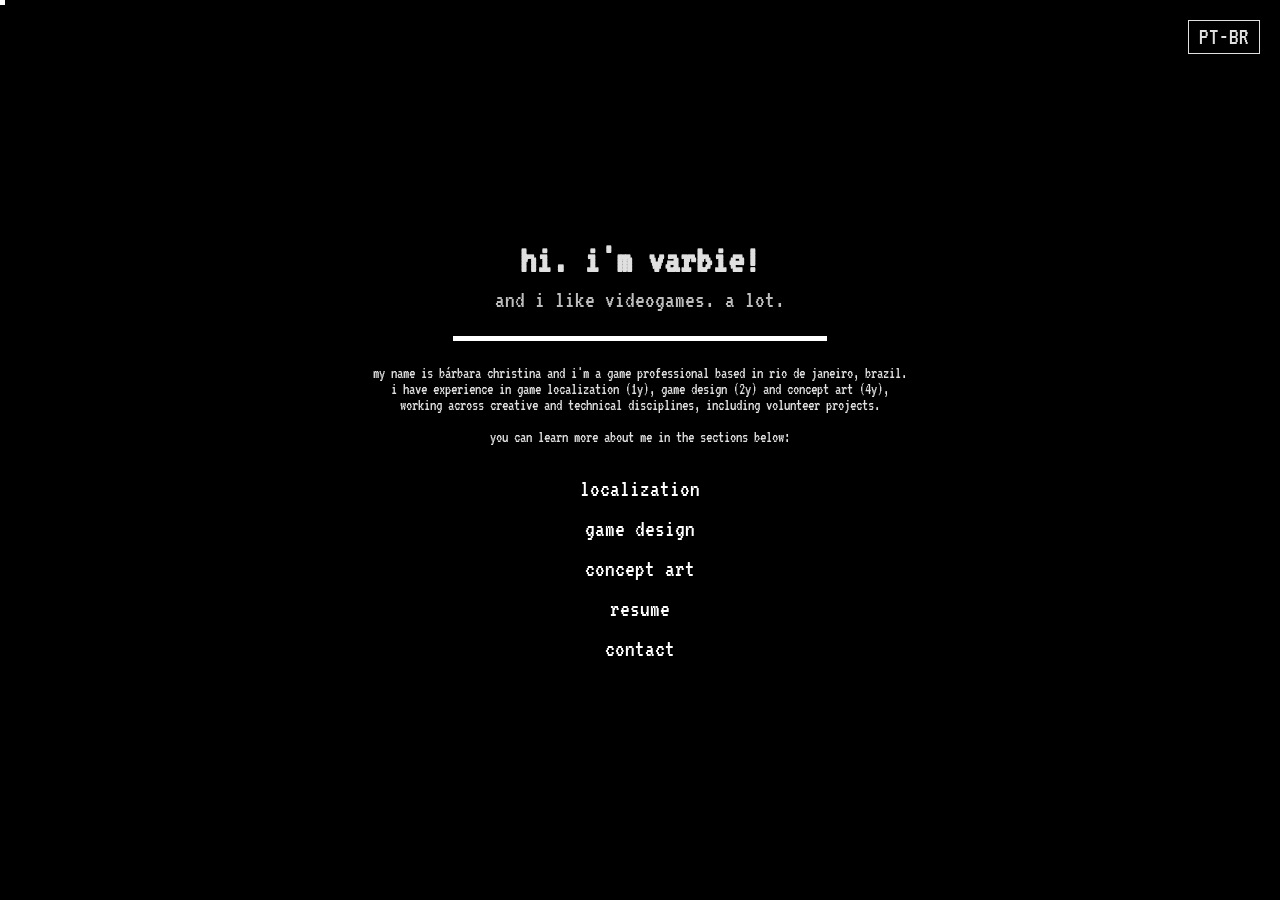
==== index.html @ 62bc243d "Att do site" ====
<!DOCTYPE html>
<html lang="en">
<head>
  <meta charset="UTF-8" />
  <meta name="viewport" content="width=device-width, initial-scale=1.0" />
  <title>varbie.games</title>
  <link rel="preconnect" href="https://fonts.googleapis.com">
  <link rel="preconnect" href="https://fonts.gstatic.com" crossorigin>
  <link href="https://fonts.googleapis.com/css2?family=VT323&display=swap" rel="stylesheet">
  <link rel="stylesheet" href="css/style.css">
  <link rel="icon" href="assets/favicon.ico" type="image/x-icon">

</head>
<body>

  <button id="lang-toggle">EN</button>
  <script src="lang.js"></script>

  <main class="container">
    <h1
      data-en="hi. i'm varbie!"
      data-pt="oi. sou a varbie!">
      (text)</h1>
    <p class="subtitle"
      data-en="and i like videogames. a lot."
      data-pt="e eu gosto de videogames. até demais.">
      (text)</p>

      <hr class="divider">

    <div class="content-box">
    <p 
      data-en="my name is bárbara christina and i'm a game professional based in rio de janeiro, brazil.<br>
      i have experience in game localization (1y), game design (2y) and concept art (4y),<br>
      working across creative and technical disciplines, including volunteer projects.<br><br>
      you can learn more about me in the sections below:<br><br>"
        
      data-pt="me chamo bárbara christina e sou uma profissional de jogos do rio de janeiro, no brasil.<br>
      tenho experiência em localização de jogos (1 ano), design de jogos (2 anos) e arte conceitual (4 anos),<br>
      atuando entre áreas criativas e técnicas, incluindo projetos voluntários.<br><br>
      você pode descobrir mais sobre mim nas seções abaixo:<br><br>">
      (text)<br>
      (text)<br>
      (text)<br><br>
      (text)<br><br>
  </p>
</div>

<br>

<nav class="menu">
      <a href="localization.html"
         data-en="localization"
         data-pt="localização">localization</a>
      <a href="game-design.html"
         data-en="game design"
         data-pt="design de jogos">game design</a>
      <a href="concept-art.html"
         data-en="concept art"
         data-pt="arte conceitual">concept art</a>
      <a href="resume.html"
         data-en="resume"
         data-pt="currículo">resume</a>
      <a href="contact.html"
         data-en="contact"
         data-pt="contato">contact</a>
    </nav>
  </main>

<div class="cursor"></div>
<script src="cursor.js"></script>
<link rel="stylesheet" href="cursor.css">

</body>
</html>
---- css/style.css ----
* {
  margin: 0;
  padding: 0;
  box-sizing: border-box;
}

body {
  background-color: #000;
  color: #e0e0e0;
  font-family: 'VT323', monospace;
  height: 100vh;
  display: flex;
  align-items: center;
  justify-content: center;
}

.container {
  text-align: center;
}

h1 {
  font-size: 2.5rem;
  margin-bottom: 0.5rem;
}

.subtitle {
  font-size: 1.5rem;
  margin-bottom: 1rem;
  color: #bdbdbd;
}

a,
a:visited {
  color: #ffffff;
  text-decoration: none;
}

a:hover,
a:active {
  color: #ffffff;
  text-decoration: underline;
}

.menu {
  display: flex;
  flex-direction: column;
  gap: 1rem;
}

.menu a {
  font-size: 1.5rem;
}

.divider {
  border: none;
  height: 5px;
  background-color: #ffffff; 
  width: 70%;
  margin: 1.5rem auto;
}

.pdf-box {
  width: 80vw;
  max-width: 800px;
  height: 70vh;
  margin: 0 auto 1rem auto;
  border: 1px solid #444;
}

.pdf-box iframe {
  width: 100%;
  height: 100%;
  border: none;
}

.download-link {
  margin-bottom: 1.5rem;
  font-size: 1.5rem;
}

#lang-toggle {
  position: fixed;
  top: 20px;
  right: 20px;
  background: none;
  border: 1px solid #e0e0e0;
  color: #e0e0e0;
  font-family: 'VT323', monospace;
  font-size: 1.5rem;
  padding: 4px 10px;
  cursor: pointer;
}

#lang-toggle:hover {
  background-color: #e0e0e0;
  color: #000;
}
---- cursor.css ----
.cursor {
  position: fixed;
  top: 0;
  left: 0;
  width: 10px;
  height: 10px;
  background: #ffffff;
  pointer-events: none;
  transform: translate(-50%, -50%);
  z-index: 10000;
  border: 1px solid #ffffff;
}

.particle {
  position: fixed;
  width: 3px;
  height: 3px;
  background: #ffffff;
  pointer-events: none;
  z-index: 9999;
  opacity: 1;
  transform: translate(-50%, -50%);
  border-radius: 2px;
}

body,
a,
button,
input,
textarea {
  cursor: none !important;
}
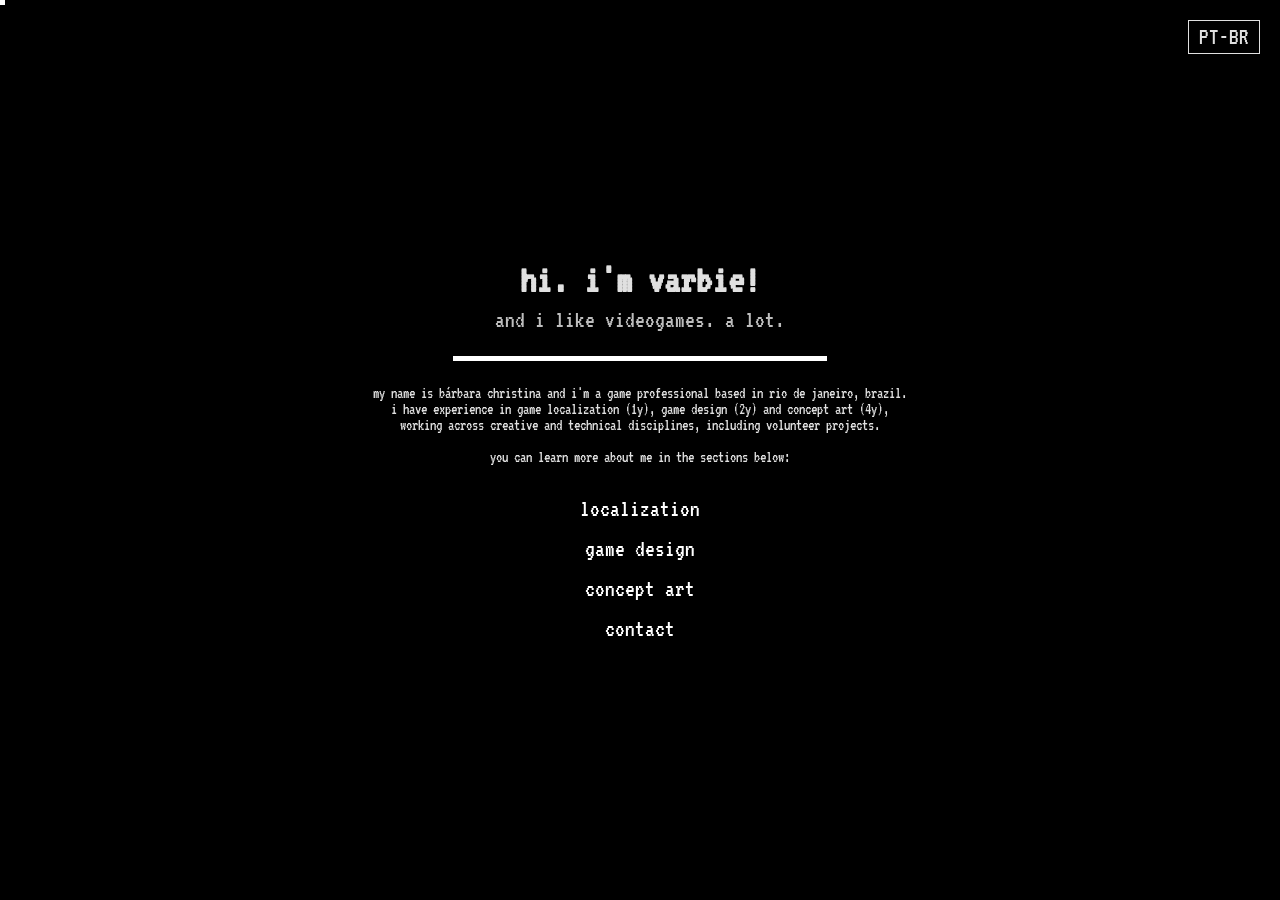
==== commit 2bb79add: "Melhorias" ====
--- a/index.html
+++ b/index.html
@@ -58,9 +58,6 @@
       <a href="concept-art.html"
          data-en="concept art"
          data-pt="arte conceitual">concept art</a>
-      <a href="resume.html"
-         data-en="resume"
-         data-pt="currículo">resume</a>
       <a href="contact.html"
          data-en="contact"
          data-pt="contato">contact</a>
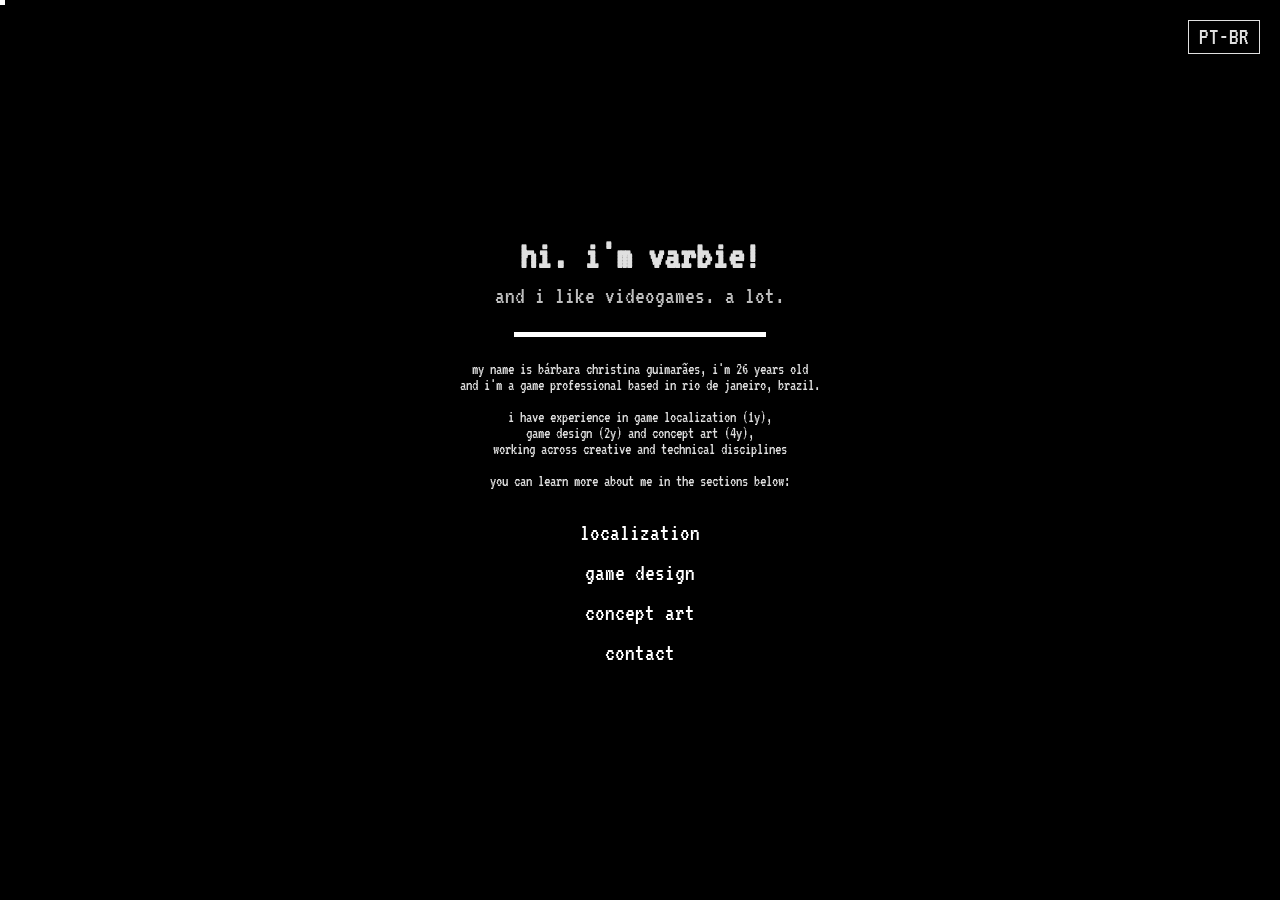
==== commit 2cccefff: "Ajustes para mobile" ====
--- a/index.html
+++ b/index.html
@@ -30,14 +30,14 @@
 
     <div class="content-box">
     <p 
-      data-en="my name is bárbara christina and i'm a game professional based in rio de janeiro, brazil.<br>
-      i have experience in game localization (1y), game design (2y) and concept art (4y),<br>
-      working across creative and technical disciplines, including volunteer projects.<br><br>
+      data-en="my name is bárbara christina guimarães, i'm 26 years old <br>and i'm a game professional based in rio de janeiro, brazil.<br><br>
+      i have experience in game localization (1y),<br> game design (2y) and concept art (4y),<br>
+      working across creative and technical disciplines<br><br>
       you can learn more about me in the sections below:<br><br>"
         
-      data-pt="me chamo bárbara christina e sou uma profissional de jogos do rio de janeiro, no brasil.<br>
-      tenho experiência em localização de jogos (1 ano), design de jogos (2 anos) e arte conceitual (4 anos),<br>
-      atuando entre áreas criativas e técnicas, incluindo projetos voluntários.<br><br>
+      data-pt="me chamo bárbara christina guimarães, tenho 26 anos <br>e sou uma profissional de jogos do rio de janeiro, no brasil.<br><br>
+      tenho experiência em localização de jogos (1 ano),<br> design de jogos (2 anos) e arte conceitual (4 anos),<br>
+      atuando entre áreas criativas e técnicas.<br><br>
       você pode descobrir mais sobre mim nas seções abaixo:<br><br>">
       (text)<br>
       (text)<br>
@@ -51,16 +51,16 @@
 <nav class="menu">
       <a href="localization.html"
          data-en="localization"
-         data-pt="localização">localization</a>
+         data-pt="localização">(text)</a>
       <a href="game-design.html"
          data-en="game design"
-         data-pt="design de jogos">game design</a>
+         data-pt="design de jogos">(text)</a>
       <a href="concept-art.html"
          data-en="concept art"
-         data-pt="arte conceitual">concept art</a>
+         data-pt="arte conceitual">(text)</a>
       <a href="contact.html"
          data-en="contact"
-         data-pt="contato">contact</a>
+         data-pt="contato">(text)</a>
     </nav>
   </main>
 
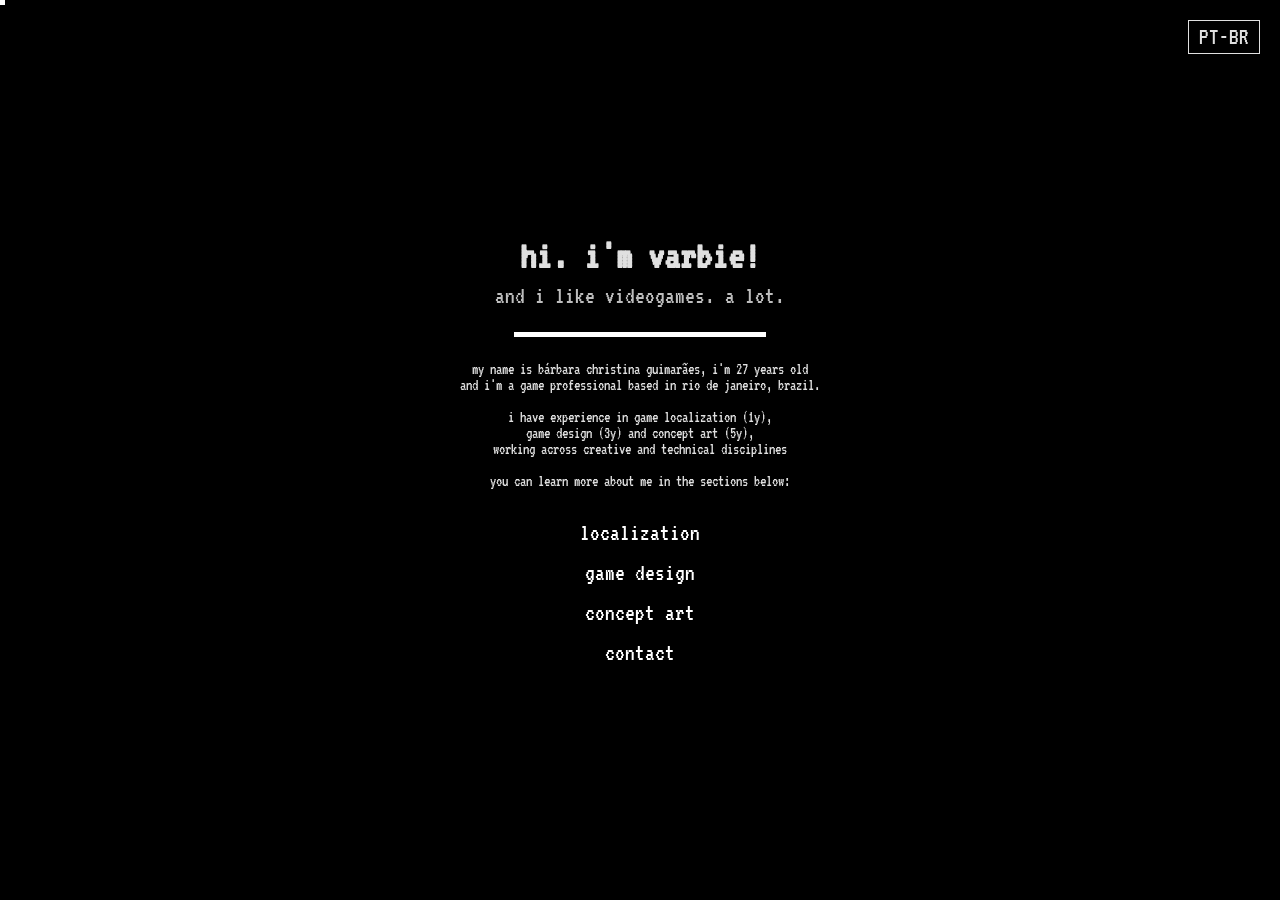
==== commit 88707330: "Links atualizados" ====
--- a/index.html
+++ b/index.html
@@ -30,13 +30,13 @@
 
     <div class="content-box">
     <p 
-      data-en="my name is bárbara christina guimarães, i'm 26 years old <br>and i'm a game professional based in rio de janeiro, brazil.<br><br>
-      i have experience in game localization (1y),<br> game design (2y) and concept art (4y),<br>
+      data-en="my name is bárbara christina guimarães, i'm 27 years old <br>and i'm a game professional based in rio de janeiro, brazil.<br><br>
+      i have experience in game localization (1y),<br> game design (3y) and concept art (5y),<br>
       working across creative and technical disciplines<br><br>
       you can learn more about me in the sections below:<br><br>"
         
-      data-pt="me chamo bárbara christina guimarães, tenho 26 anos <br>e sou uma profissional de jogos do rio de janeiro, no brasil.<br><br>
-      tenho experiência em localização de jogos (1 ano),<br> design de jogos (2 anos) e arte conceitual (4 anos),<br>
+      data-pt="me chamo bárbara christina guimarães, tenho 27 anos <br>e sou uma profissional de jogos do rio de janeiro, no brasil.<br><br>
+      tenho experiência em localização de jogos (1 ano),<br> design de jogos (3 anos) e arte conceitual (5 anos),<br>
       atuando entre áreas criativas e técnicas.<br><br>
       você pode descobrir mais sobre mim nas seções abaixo:<br><br>">
       (text)<br>
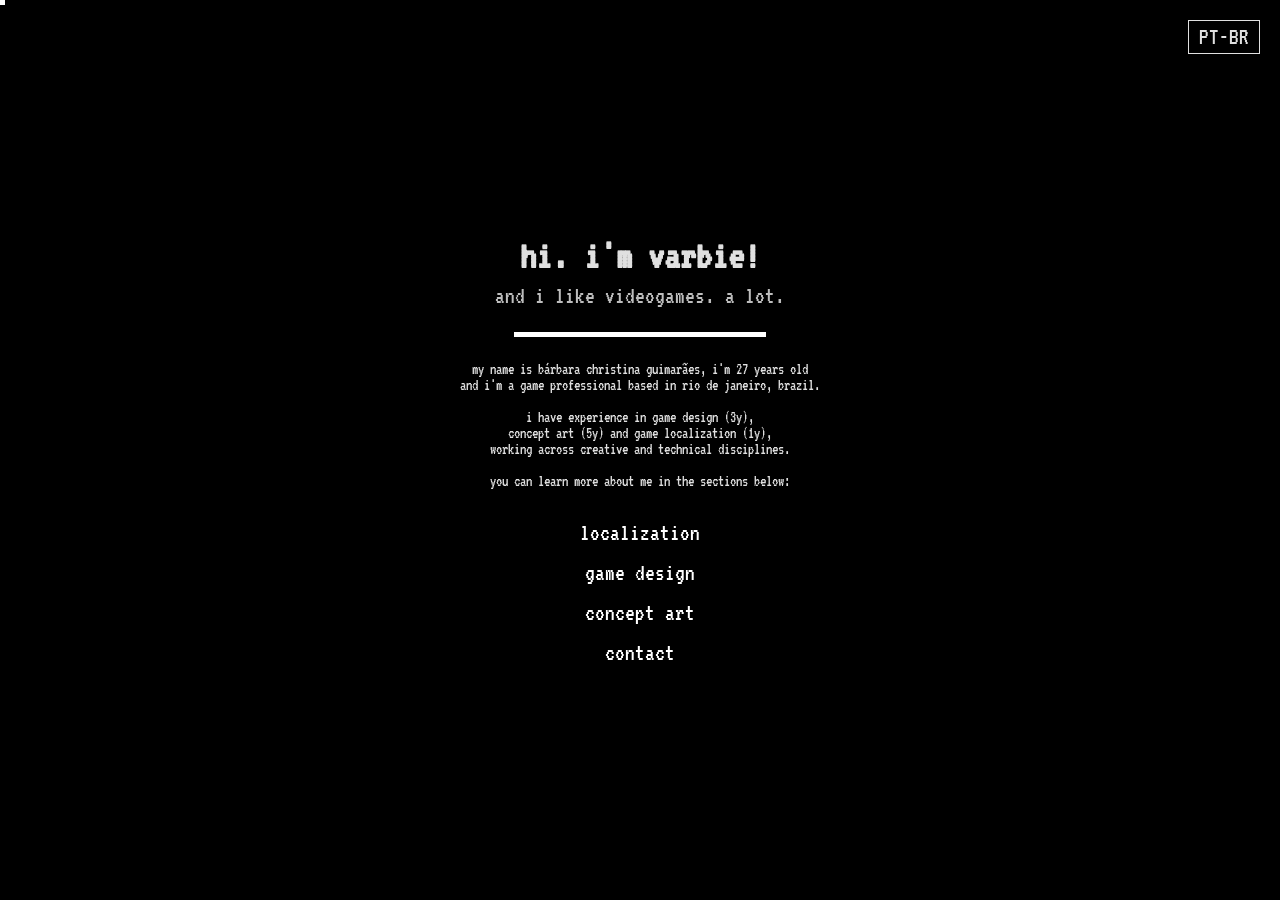
==== commit 6926ef2c: "Atualização dos dados" ====
--- a/index.html
+++ b/index.html
@@ -31,12 +31,12 @@
     <div class="content-box">
     <p 
       data-en="my name is bárbara christina guimarães, i'm 27 years old <br>and i'm a game professional based in rio de janeiro, brazil.<br><br>
-      i have experience in game localization (1y),<br> game design (3y) and concept art (5y),<br>
-      working across creative and technical disciplines<br><br>
+      i have experience in game design (3y),<br> concept art (5y) and game localization (1y),<br>
+      working across creative and technical disciplines.<br><br>
       you can learn more about me in the sections below:<br><br>"
         
       data-pt="me chamo bárbara christina guimarães, tenho 27 anos <br>e sou uma profissional de jogos do rio de janeiro, no brasil.<br><br>
-      tenho experiência em localização de jogos (1 ano),<br> design de jogos (3 anos) e arte conceitual (5 anos),<br>
+      tenho experiência em design de jogos (3 anos),<br>arte conceitual (5 anos) e localização de jogos (1 ano),<br>
       atuando entre áreas criativas e técnicas.<br><br>
       você pode descobrir mais sobre mim nas seções abaixo:<br><br>">
       (text)<br>
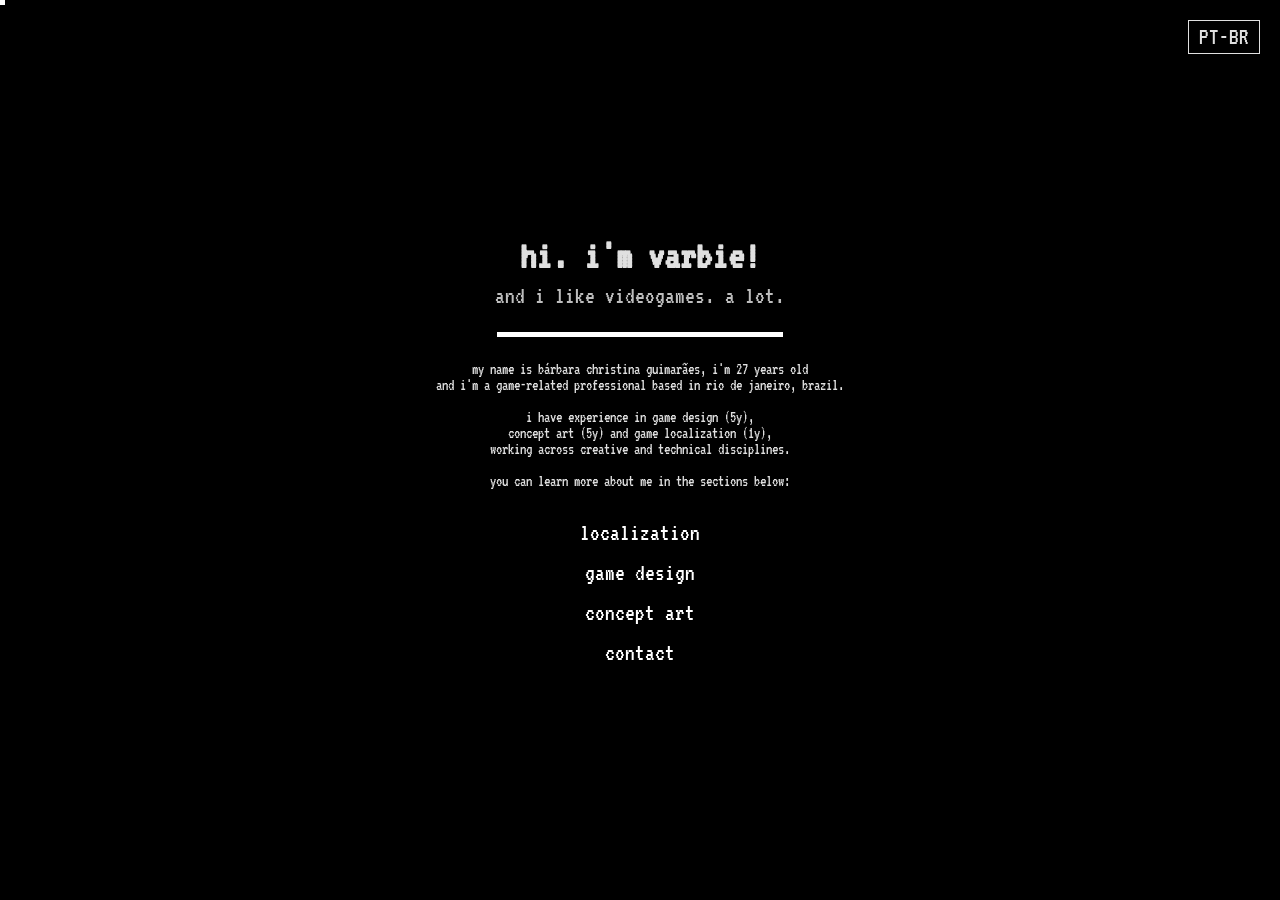
==== commit 30438397: "Atualizações das descrições" ====
--- a/index.html
+++ b/index.html
@@ -30,13 +30,13 @@
 
     <div class="content-box">
     <p 
-      data-en="my name is bárbara christina guimarães, i'm 27 years old <br>and i'm a game professional based in rio de janeiro, brazil.<br><br>
-      i have experience in game design (3y),<br> concept art (5y) and game localization (1y),<br>
+      data-en="my name is bárbara christina guimarães, i'm 27 years old <br>and i'm a game-related professional based in rio de janeiro, brazil.<br><br>
+      i have experience in game design (5y),<br> concept art (5y) and game localization (1y),<br>
       working across creative and technical disciplines.<br><br>
       you can learn more about me in the sections below:<br><br>"
         
-      data-pt="me chamo bárbara christina guimarães, tenho 27 anos <br>e sou uma profissional de jogos do rio de janeiro, no brasil.<br><br>
-      tenho experiência em design de jogos (3 anos),<br>arte conceitual (5 anos) e localização de jogos (1 ano),<br>
+      data-pt="me chamo bárbara christina guimarães, tenho 27 anos <br>e sou uma profissional da área de jogos do rio de janeiro, brasil.<br><br>
+      tenho experiência em design de jogos (5 anos),<br>arte conceitual (5 anos) e localização de jogos (1 ano),<br>
       atuando entre áreas criativas e técnicas.<br><br>
       você pode descobrir mais sobre mim nas seções abaixo:<br><br>">
       (text)<br>
